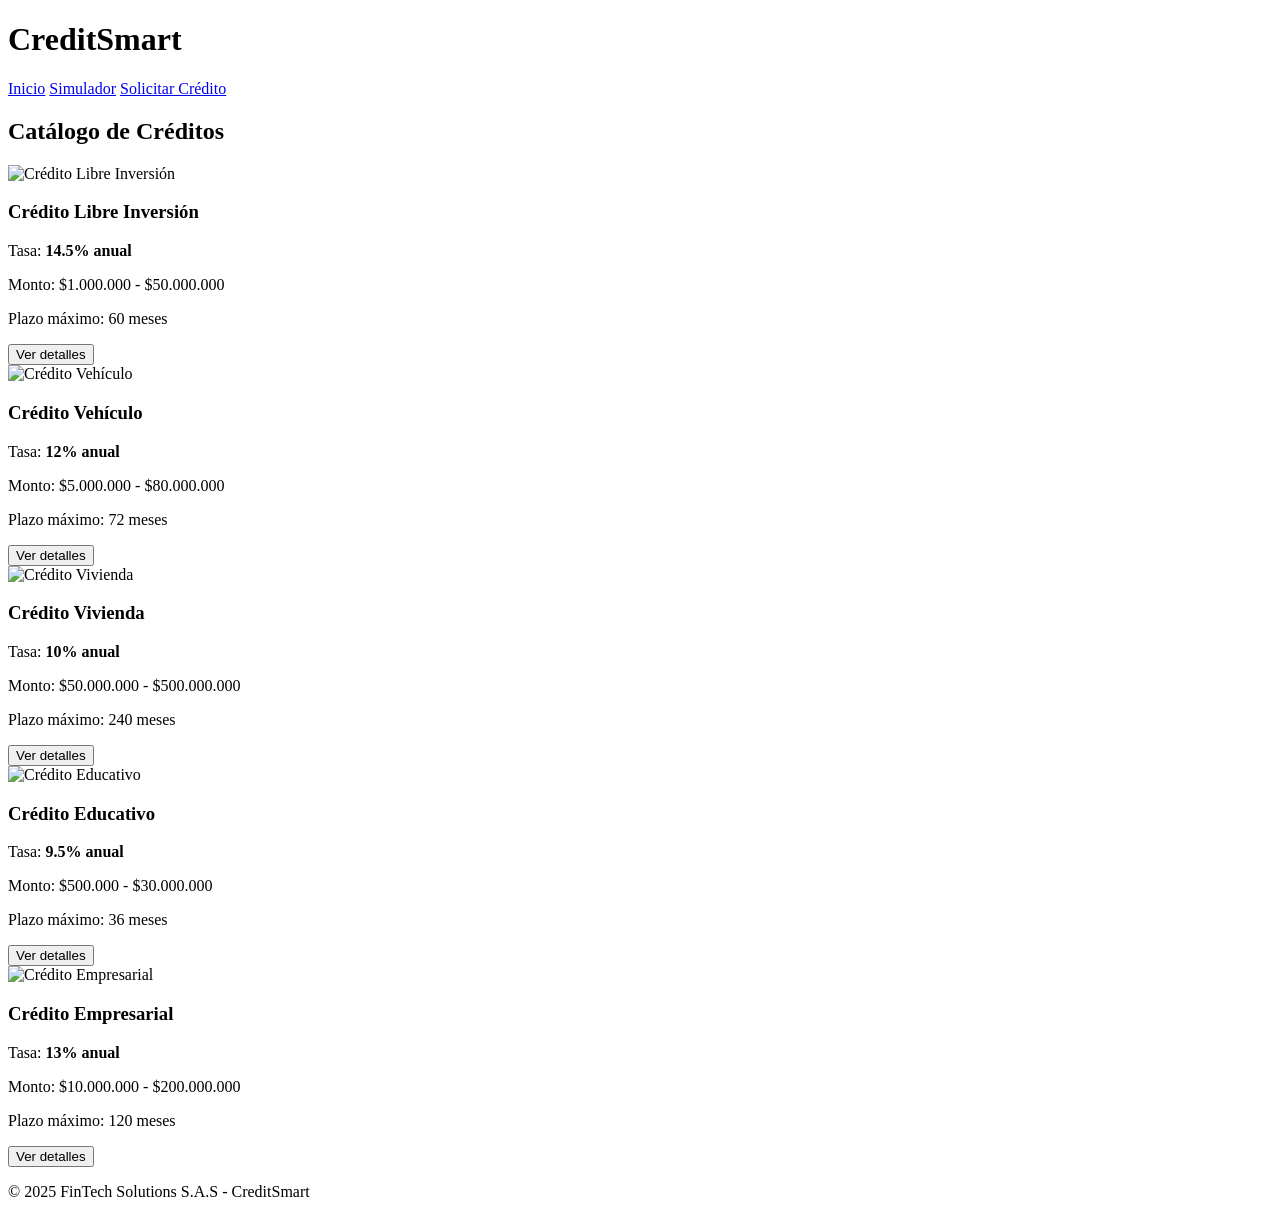
==== index.html @ 648f0c92 "Creacion de Index" ====
<!DOCTYPE html>
<html lang="es">
<head>
  <meta charset="UTF-8">
  <meta name="viewport" content="width=device-width, initial-scale=1.0">
  <title>CreditSmart - Catálogo de Créditos</title>
  <link rel="stylesheet" href="css/styles.css">
</head>
<body>
  <header>
    <h1>CreditSmart</h1>
    <nav>
      <a href="index.html">Inicio</a>
      <a href="simulador.html">Simulador</a>
      <a href="solicitar.html">Solicitar Crédito</a>
    </nav>
  </header>

  <main class="catalogo">
    <h2>Catálogo de Créditos</h2>
    <div class="cards-container">
      <!-- Card 1 -->
      <div class="card">
        <img src="img/libre_inversion.png" alt="Crédito Libre Inversión">
        <h3>Crédito Libre Inversión</h3>
        <p>Tasa: <strong>14.5% anual</strong></p>
        <p>Monto: $1.000.000 - $50.000.000</p>
        <p>Plazo máximo: 60 meses</p>
        <button>Ver detalles</button>
      </div>

      <div class="card">
        <img src="img/vehiculo.png" alt="Crédito Vehículo">
        <h3>Crédito Vehículo</h3>
        <p>Tasa: <strong>12% anual</strong></p>
        <p>Monto: $5.000.000 - $80.000.000</p>
        <p>Plazo máximo: 72 meses</p>
        <button>Ver detalles</button>
      </div>

      <div class="card">
        <img src="img/vivienda.png" alt="Crédito Vivienda">
        <h3>Crédito Vivienda</h3>
        <p>Tasa: <strong>10% anual</strong></p>
        <p>Monto: $50.000.000 - $500.000.000</p>
        <p>Plazo máximo: 240 meses</p>
        <button>Ver detalles</button>
      </div>

      <div class="card">
        <img src="img/educativo.png" alt="Crédito Educativo">
        <h3>Crédito Educativo</h3>
        <p>Tasa: <strong>9.5% anual</strong></p>
        <p>Monto: $500.000 - $30.000.000</p>
        <p>Plazo máximo: 36 meses</p>
        <button>Ver detalles</button>
      </div>

      <div class="card">
        <img src="img/empresarial.png" alt="Crédito Empresarial">
        <h3>Crédito Empresarial</h3>
        <p>Tasa: <strong>13% anual</strong></p>
        <p>Monto: $10.000.000 - $200.000.000</p>
        <p>Plazo máximo: 120 meses</p>
        <button>Ver detalles</button>
      </div>
    </div>
  </main>

  <footer>
    <p>© 2025 FinTech Solutions S.A.S - CreditSmart</p>
  </footer>
</body>
</html>
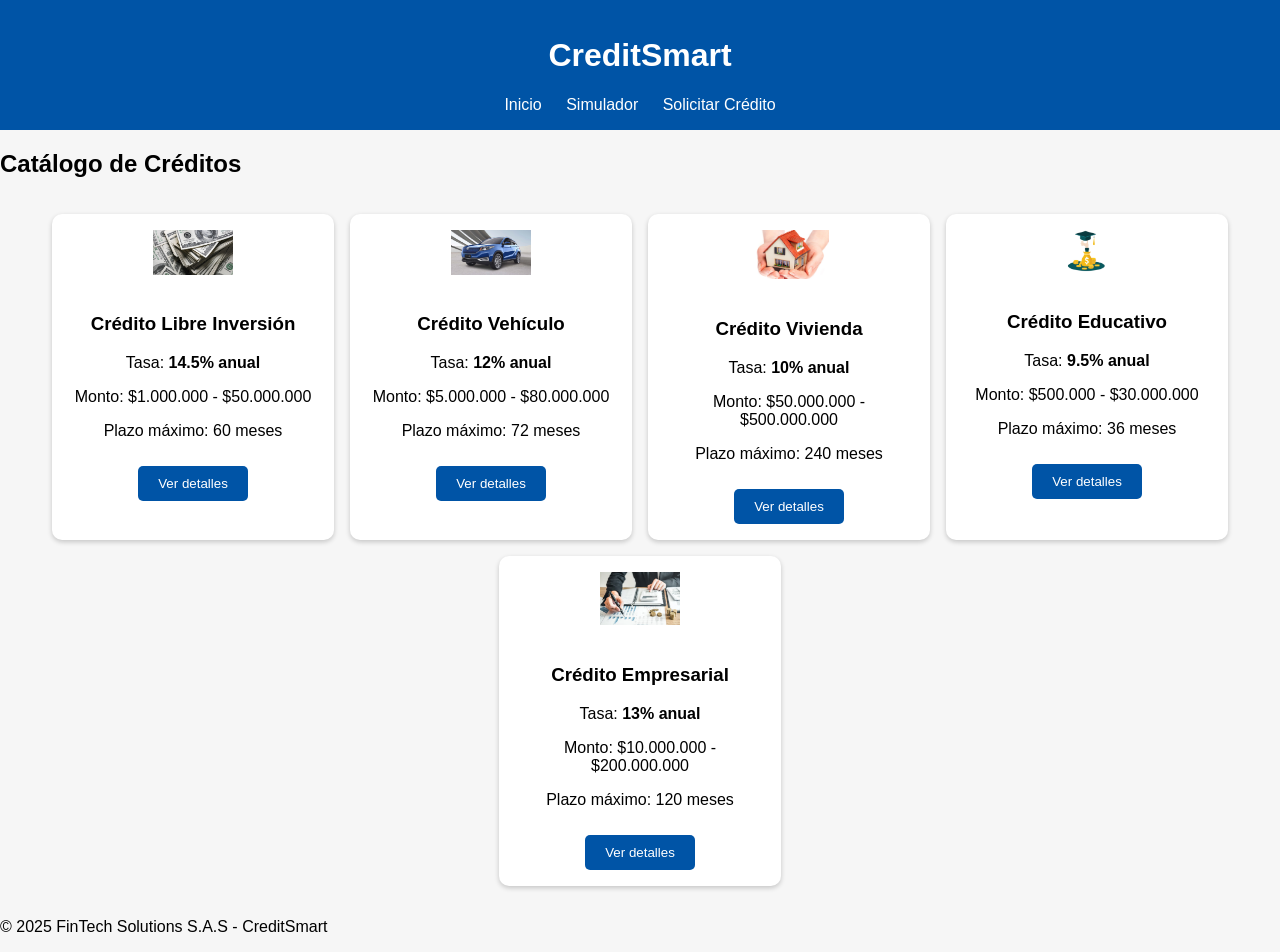
==== commit 4035651b: "Css e imagenes" ====
--- a/index.html
+++ b/index.html
@@ -21,7 +21,7 @@
     <div class="cards-container">
       <!-- Card 1 -->
       <div class="card">
-        <img src="img/libre_inversion.png" alt="Crédito Libre Inversión">
+        <img src="img/libre_inversion.jfif" alt="Crédito Libre Inversión">
         <h3>Crédito Libre Inversión</h3>
         <p>Tasa: <strong>14.5% anual</strong></p>
         <p>Monto: $1.000.000 - $50.000.000</p>
@@ -30,7 +30,7 @@
       </div>
 
       <div class="card">
-        <img src="img/vehiculo.png" alt="Crédito Vehículo">
+        <img src="img/vehiculo.webp" alt="Crédito Vehículo">
         <h3>Crédito Vehículo</h3>
         <p>Tasa: <strong>12% anual</strong></p>
         <p>Monto: $5.000.000 - $80.000.000</p>
@@ -39,7 +39,7 @@
       </div>
 
       <div class="card">
-        <img src="img/vivienda.png" alt="Crédito Vivienda">
+        <img src="img/vivienda.jpg" alt="Crédito Vivienda">
         <h3>Crédito Vivienda</h3>
         <p>Tasa: <strong>10% anual</strong></p>
         <p>Monto: $50.000.000 - $500.000.000</p>
@@ -48,7 +48,7 @@
       </div>
 
       <div class="card">
-        <img src="img/educativo.png" alt="Crédito Educativo">
+        <img src="img/educativo.jpg" alt="Crédito Educativo">
         <h3>Crédito Educativo</h3>
         <p>Tasa: <strong>9.5% anual</strong></p>
         <p>Monto: $500.000 - $30.000.000</p>
@@ -57,7 +57,7 @@
       </div>
 
       <div class="card">
-        <img src="img/empresarial.png" alt="Crédito Empresarial">
+        <img src="img/empresarial.webp" alt="Crédito Empresarial">
         <h3>Crédito Empresarial</h3>
         <p>Tasa: <strong>13% anual</strong></p>
         <p>Monto: $10.000.000 - $200.000.000</p>
--- a/css/styles.css
+++ b/css/styles.css
@@ -0,0 +1,69 @@
+body {
+  font-family: Arial, sans-serif;
+  margin: 0;
+  background-color: #f6f6f6;
+}
+
+header {
+  background-color: #0054a6;
+  color: white;
+  text-align: center;
+  padding: 1rem;
+}
+
+nav a {
+  color: white;
+  margin: 0 10px;
+  text-decoration: none;
+}
+
+.cards-container {
+  display: flex;
+  flex-wrap: wrap;
+  justify-content: center;
+  gap: 1rem;
+  padding: 1rem;
+}
+
+.card {
+  background: white;
+  width: 250px;
+  border-radius: 10px;
+  box-shadow: 0 2px 5px rgba(0,0,0,0.2);
+  text-align: center;
+  padding: 1rem;
+}
+
+.card img {
+  width: 80px;
+  margin-bottom: 1rem;
+}
+
+.formulario {
+  background: white;
+  max-width: 600px;
+  margin: 2rem auto;
+  padding: 1rem 2rem;
+  border-radius: 10px;
+}
+
+label {
+  display: block;
+  margin-top: 10px;
+}
+
+input, select, textarea {
+  width: 100%;
+  padding: 8px;
+  margin-top: 5px;
+}
+
+button {
+  background-color: #0054a6;
+  color: white;
+  padding: 10px 20px;
+  border: none;
+  margin-top: 10px;
+  border-radius: 5px;
+  cursor: pointer;
+}
